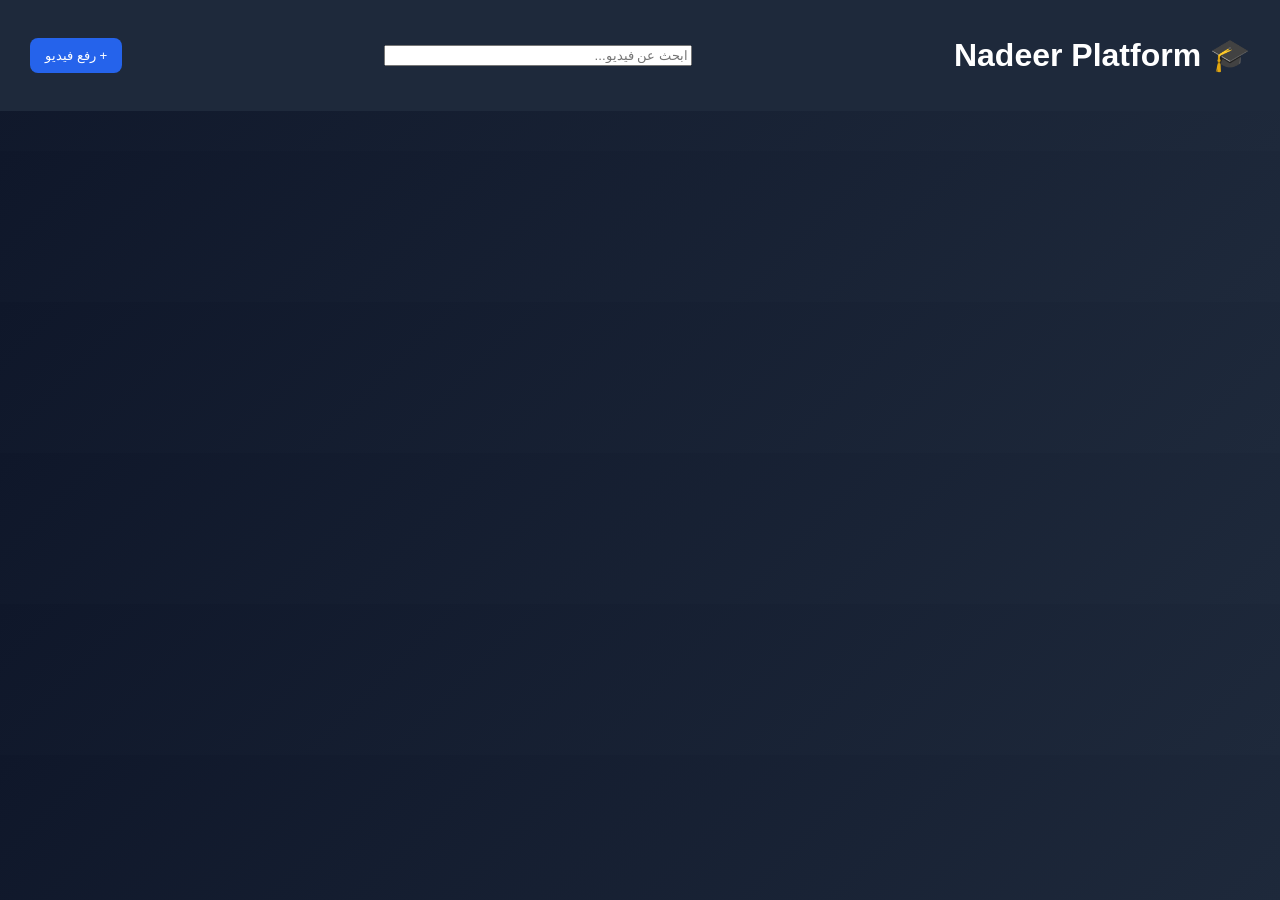
==== index.html @ b9ea0e6e "Add files via upload" ====
<!DOCTYPE html>
<html lang="ar" dir="rtl">
<head>
<meta charset="UTF-8">
<meta name="viewport" content="width=device-width, initial-scale=1.0">
<title>Nadeer Platform</title>
<link rel="stylesheet" href="style.css">
</head>

<body>

<header class="header">
    <h1>🎓 Nadeer Platform</h1>

    <input type="text" id="search" 
           placeholder="ابحث عن فيديو..." 
           onkeyup="searchVideos()">

    <button onclick="toggleUpload()">+ رفع فيديو</button>

</header>

<!-- صندوق الرفع -->
<section id="uploadBox" class="upload hidden">
    <h2>رفع فيديو</h2>

    <input type="text" id="title" placeholder="عنوان الفيديو">
    <input type="file" id="file" accept="video/*">

    <button onclick="uploadVideo()">نشر</button>
    <button onclick="startRecording()">🎥 بدء التسجيل</button>
    <button onclick="stopRecording()">⏹ إيقاف التسجيل</button>
</section>

<!-- عرض الفيديوهات -->
<section id="videos"></section>

<script src="script.js"></script>
</body>
</html>
---- style.css ----
body {
    margin: 0;
    font-family: Arial;
    background: linear-gradient(135deg,#0f172a,#1e293b);
    color: white;
}

header {
    background: #1e293b;
    padding: 15px 30px;
    display: flex;
    justify-content: space-between;
    align-items: center;
        gap:15px;
}
header input {
    flex: 1;
    max-width: 300px;
}

button {
    background: #2563eb;
    color: white;
    border: none;
    padding: 10px 15px;
    border-radius: 8px;
    cursor: pointer;
    transition: transform 0.3s ease, background 0.3s ease;
}

button:hover {
    transform: scale(1.07);
}

.hidden {
    display: none;
}

#videos {
    display: grid;
    grid-template-columns: repeat(auto-fit, minmax(260px, 1fr)); 
    gap: 20px;
    padding: 20px;
}

.video-card {
    background: #1e293b;
    padding: 15px;
    border-radius: 12px;
     transition: 0.3s;
    box-shadow: 0 5px 15px rgba(0,0,0,0.3);
}
.video-card:hover {
    transform: translateY(-5px);
    box-shadow: 0 10px 25px rgba(0,0,0,0.5);
    box-sizing: border-box;
}

video {
    width: 100%;
    border-radius: 10px;
}
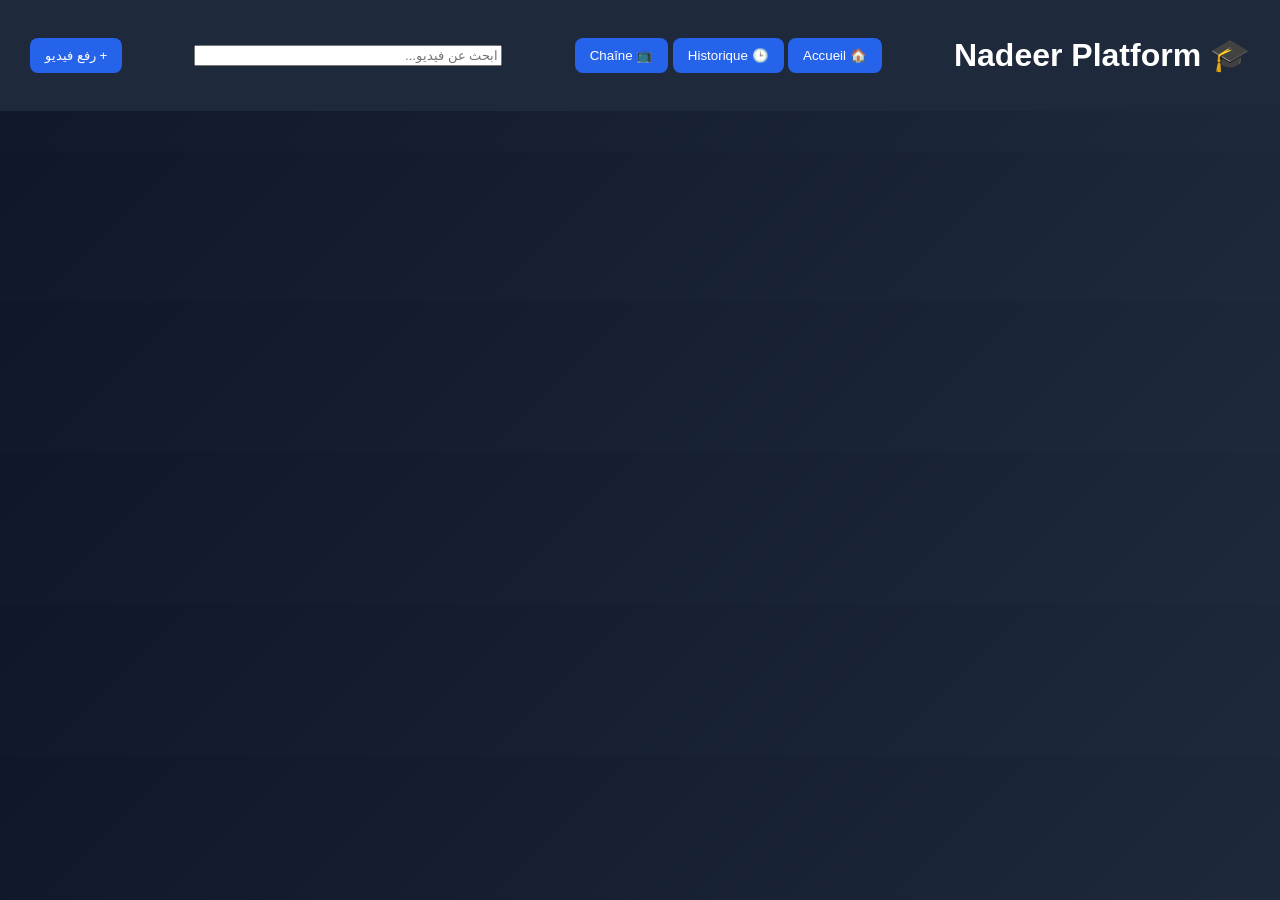
==== commit 7d9e8c02: "Enhance index.html with navigation menu Added navigation buttons for Home, History, and Channel sect" ====
--- a/index.html
+++ b/index.html
@@ -11,6 +11,11 @@
 
 <header class="header">
     <h1>🎓 Nadeer Platform</h1>
+ <nav class="menu">
+    <button onclick="showHome()">🏠 Accueil</button>
+    <button onclick="showHistory()">🕒 Historique</button>
+    <button onclick="showChannel()">📺 Chaîne</button>
+</nav>
 
     <input type="text" id="search" 
            placeholder="ابحث عن فيديو..." 
@@ -34,7 +39,16 @@
 
 <!-- عرض الفيديوهات -->
 <section id="videos"></section>
+ <section id="historySection" class="hidden">
+    <h2>🕒 Historique</h2>
+    <div id="historyVideos"></div>
+</section>
+
+<section id="channelSection" class="hidden">
+    <h2>📺 Ma Chaîne</h2>
+    <div id="channelVideos"></div>
+</section>
 
 <script src="script.js"></script>
 </body>
-</html>+</html>
